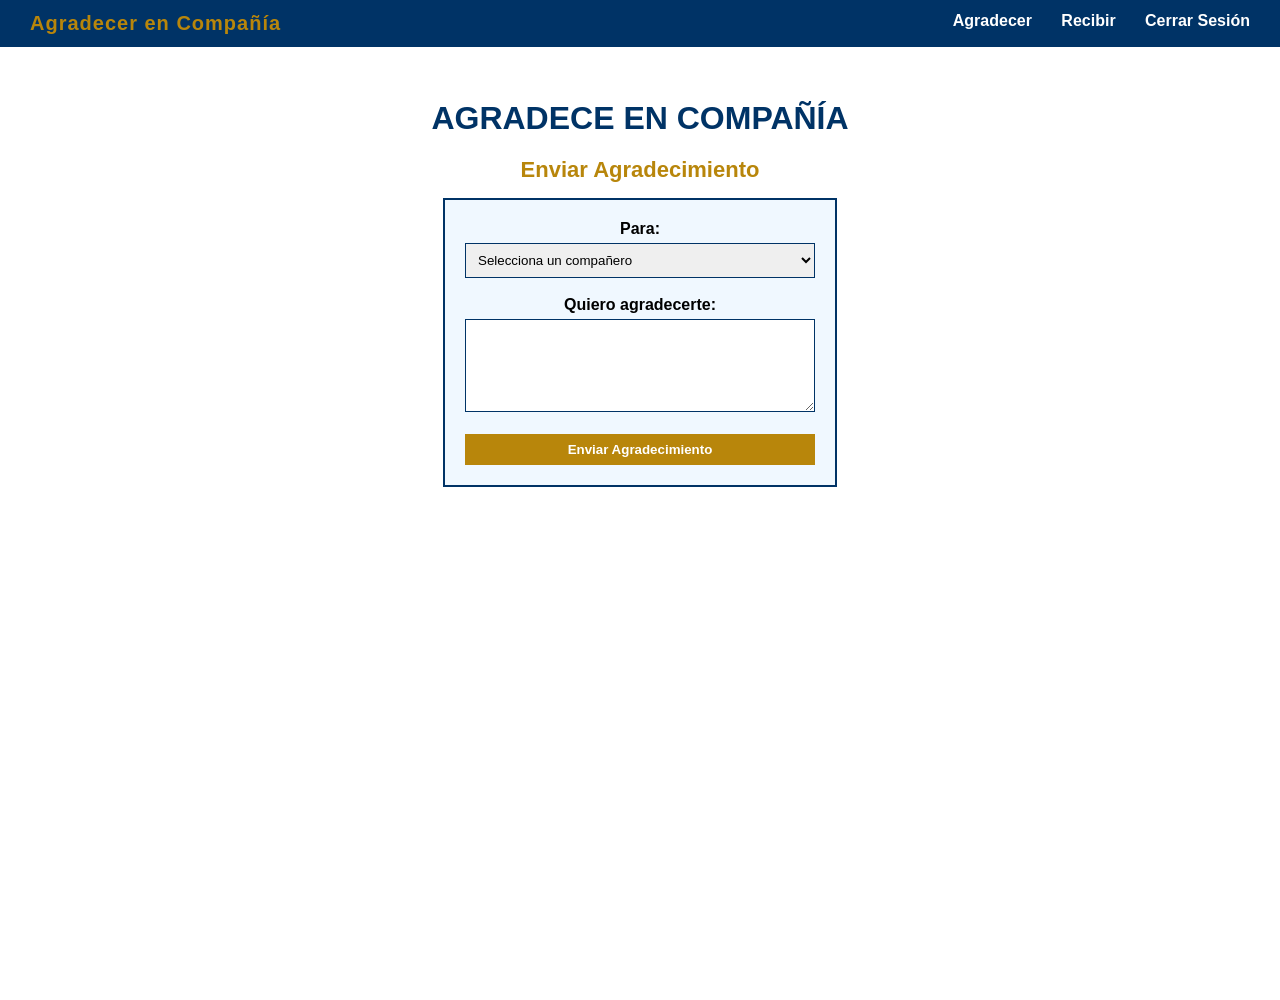
==== agradecer.html @ 0c444aea "Add files via upload" ====
<!DOCTYPE html>
<html lang="es">
<head>
    <meta charset="UTF-8">
    <title>Agradece en Compañía</title>
    <meta name="author" content="Abraham García Nevado">
    <meta name="viewport" content="width=device-width, initial-scale=1.0">
    <link rel="stylesheet" href="estilos.css">
</head>

<body>

    <nav>

        <div class="logo">
            <a href="inicio.html">Agradecer en Compañía</a>
        </div>

        <div class="menu">
            <a href="#">Agradecer</a>
            <a href="recibir.html">Recibir</a>
            <a href="index.html">Cerrar Sesión</a>
        </div>

    </nav>


    <h1>AGRADECE EN COMPAÑÍA</h1>

    <h2>Enviar Agradecimiento</h2>

    <form action="enviar.php" method="post">

        <label for="para">Para:</label><br>

        <select id="para" name="para" required>
            <option value="">Selecciona un compañero</option>
            <option value="comp1">Compañero 1</option>
            <option value="comp2">Compañero 2</option>
            <option value="comp3">Compañero 3</option>
            <option value="comp4">Compañero 4</option>
            <option value="comp5">Compañero 5</option>
        </select>

        <br><br>

        <label for="mensaje">Quiero agradecerte:</label><br>

        <textarea id="mensaje" name="mensaje" rows="5" required></textarea>

        <br><br>

        <input type="submit" value="Enviar Agradecimiento">

    </form>

</body>
</html>
---- estilos.css ----
* {
    margin: 0;
    padding: 0;
    font-family: Arial, sans-serif;
    color: #000000;
}

body {
    min-height: 100vh;
    background-image: linear-gradient(rgba(255,255,255,0.6), rgba(255,255,255,0.6)), 
                      url('https://thumbs.dreamstime.com/b/colegio-mateus-ricci-roman-cat%C3%B3lico-kindergarten-preescolar-santo-antonio-st-mural-de-mosaico-anthony-parish-francisco-borboa-249924754.jpg');
    background-size: cover;
    background-position: center;
    background-repeat: no-repeat;
    padding-top: 100px;
    text-align: center;
}

main, .wrapper {
    display: block;
    width: 100%;
    text-align: center;
}

.container {
    margin: 0 auto;
    max-width: 900px;
}

h1 {
    font-size: 32px;
    color: #003366;
    margin-bottom: 20px;
}

h2 {
    font-size: 22px;
    color: #b8860b;
    margin-bottom: 15px;
}

form {
    background-color: #f0f8ff;
    padding: 20px;
    width: 350px;
    border: 2px solid #003366;
    margin: 0 auto;
}

label {
    font-weight: bold;
}

input[type="email"],
input[type="password"] {
    width: 100%;
    padding: 8px;
    margin-top: 5px;
    border: 1px solid #003366;
    box-sizing: border-box;
}

input[type="checkbox"] {
    margin-right: 5px;
}

input[type="submit"] {
    background-color: #b8860b;
    color: #ffffff;
    font-weight: bold;
    padding: 8px 0;
    width: 100%;
    border: none;
    cursor: pointer;
}

input[type="submit"]:hover {
    background-color: #ffcc33;
}

br + br {
    margin-bottom: 8px;
}

nav {
    position: fixed;
    top: 0;
    left: 0;
    width: 100%;
    background-color: #003366;
    padding: 12px 30px;
    box-sizing: border-box;
    overflow: hidden;
}

.logo {
    float: left;
}

.logo a {
    font-size: 20px;
    font-weight: bold;
    text-decoration: none;
    color: #b8860b;
    letter-spacing: 1px;
}

.logo a:hover {
    color: #ffcc33;
}

.menu {
    float: right;
}

.menu a {
    color: white;
    text-decoration: none;
    margin-left: 25px;
    font-weight: bold;
}

.menu a:hover {
    color: #ffcc33;
}

select,
textarea {
    width: 100%;
    padding: 8px;
    margin-top: 5px;
    border: 1px solid #003366;
    box-sizing: border-box;
    font-family: Arial, sans-serif;
}

textarea {
    resize: vertical;
}

.contenidoInicio {
    background-color: #f0f8ff;
    border: 2px solid #003366;
    padding: 25px;
    width: 600px;
    text-align: center;
    margin: 0 auto 20px auto;
}

.logoJesuitas {
    width: 200px;
    margin-bottom: 20px;
}

.contenidoInicio p {
    margin-bottom: 15px;
    line-height: 1.5;
}

.agradecimiento {
    background-color: #f0f8ff;
    border: 2px solid #003366;
    padding: 25px;
    width: 700px;
    margin: 0 auto;
    overflow: hidden;
}

.jesuita {
    width: 200px;
    float: left;
    text-align: center;
}

.jesuita img {
    width: 150px;
    margin-bottom: 10px;
}

.jesuita h3 {
    color: #003366;
    margin-bottom: 5px;
}

.descripcion {
    font-size: 14px;
    color: #555;
}

.mensaje {
    margin-left: 230px;
    text-align: left;
}

.fraseJesuita {
    font-style: italic;
    color: #b8860b;
    margin-bottom: 15px;
}
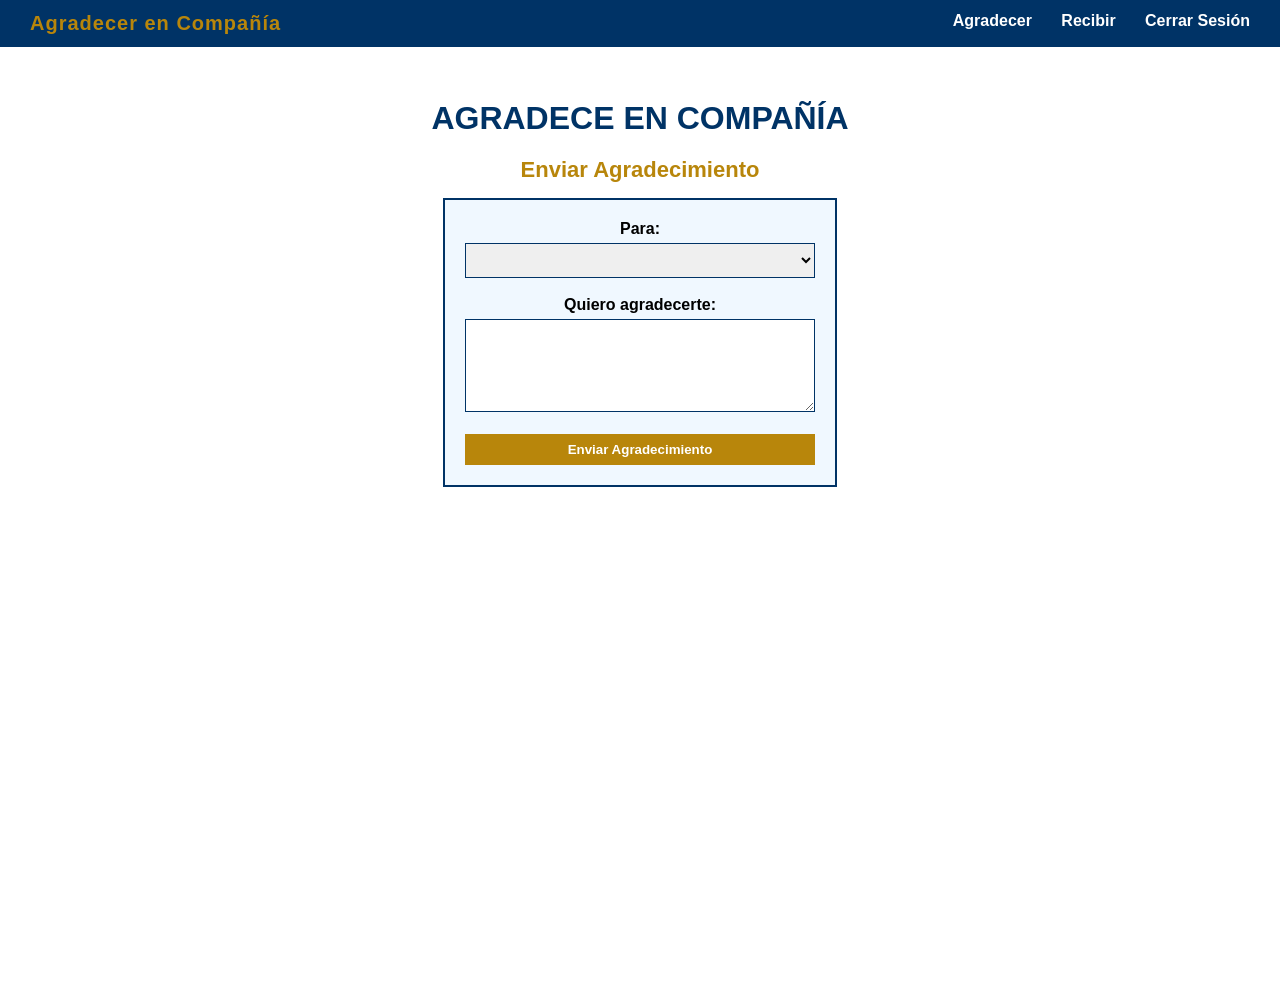
==== commit fdb84418: "Add files via upload" ====
--- a/agradecer.html
+++ b/agradecer.html
@@ -34,12 +34,14 @@
         <label for="para">Para:</label><br>
 
         <select id="para" name="para" required>
+            <!--
             <option value="">Selecciona un compañero</option>
             <option value="comp1">Compañero 1</option>
             <option value="comp2">Compañero 2</option>
             <option value="comp3">Compañero 3</option>
             <option value="comp4">Compañero 4</option>
             <option value="comp5">Compañero 5</option>
+            -->
         </select>
 
         <br><br>
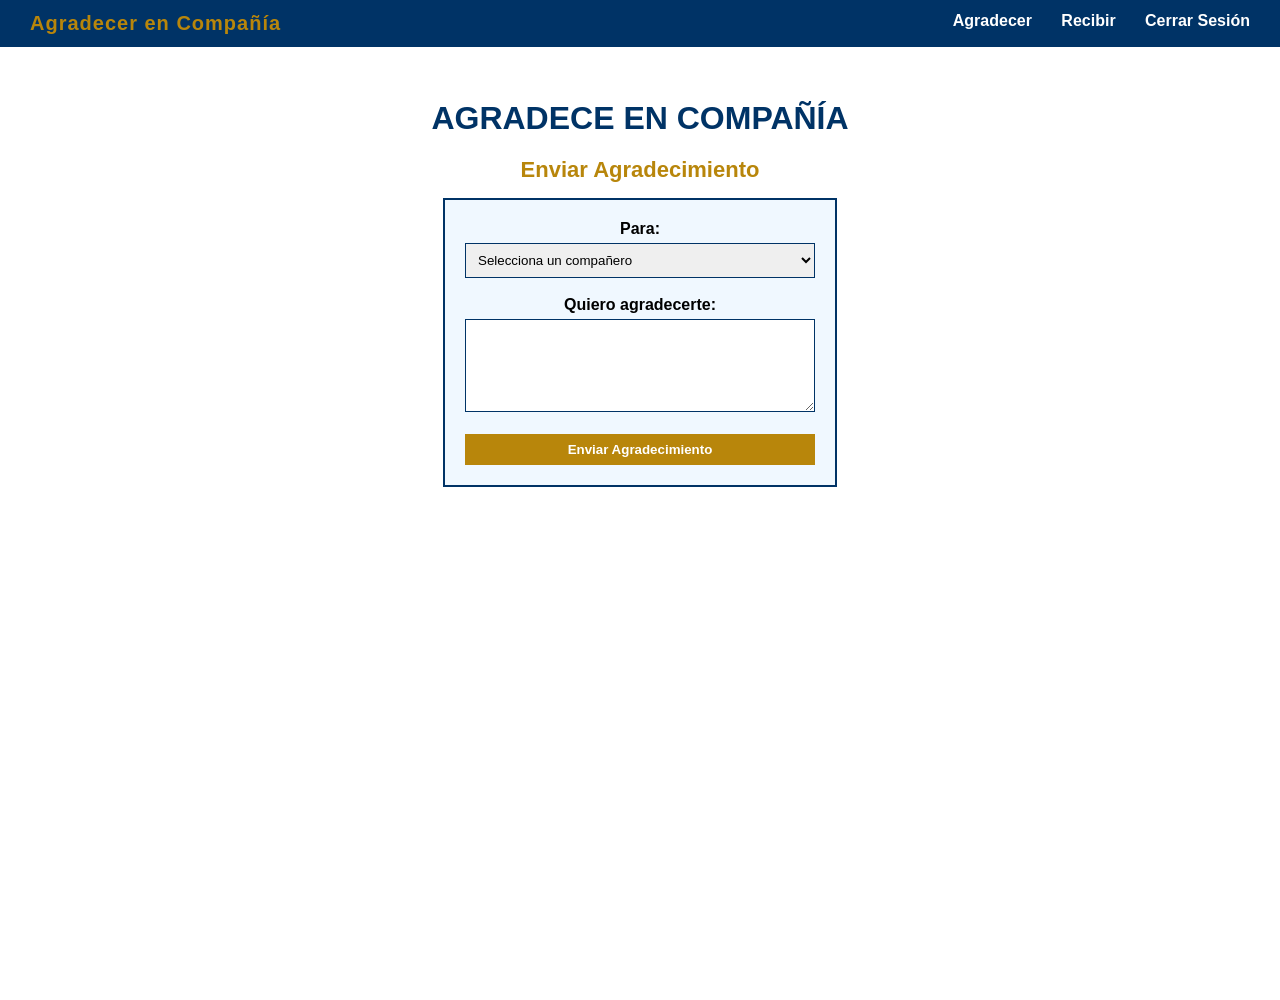
==== commit ddcf1c76: "Update agradecer.html" ====
--- a/agradecer.html
+++ b/agradecer.html
@@ -34,14 +34,12 @@
         <label for="para">Para:</label><br>
 
         <select id="para" name="para" required>
-            <!--
             <option value="">Selecciona un compañero</option>
             <option value="comp1">Compañero 1</option>
             <option value="comp2">Compañero 2</option>
             <option value="comp3">Compañero 3</option>
             <option value="comp4">Compañero 4</option>
             <option value="comp5">Compañero 5</option>
-            -->
         </select>
 
         <br><br>
@@ -57,4 +55,4 @@
     </form>
 
 </body>
-</html>+</html>
